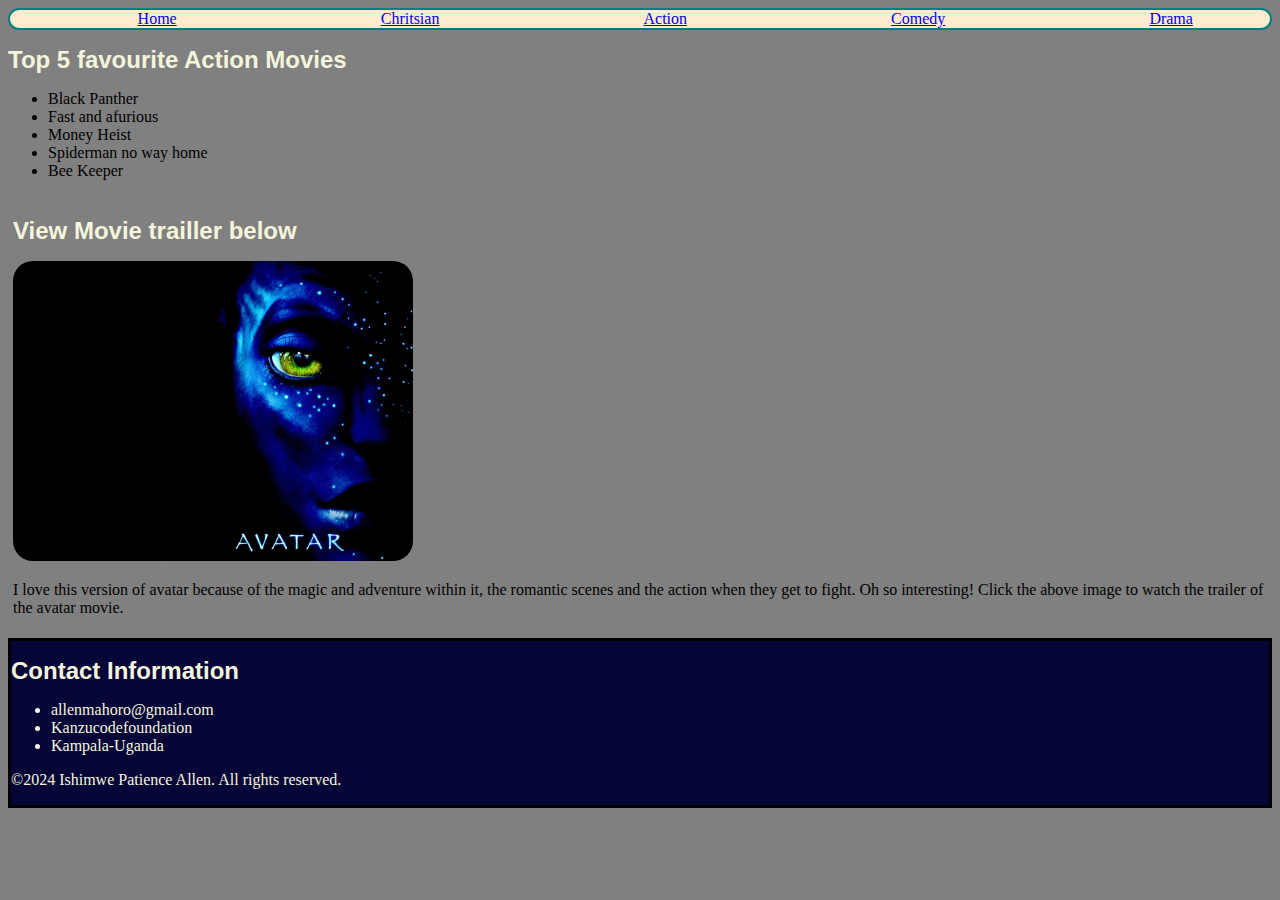
==== action.html @ e99a4db8 "adding all files" ====
<!DOCTYPE html>
<html>
    <head>
        <title>Action movies</title>
        <link rel="stylesheet" href="/styles.css">
    </head>

    <body>
        <header>
            <nav>
                <a href="/index.html">Home</a>
                <a href="/christian.html">Chritsian</a>
                <a href="/action.html">Action</a>
                <a href="/comedy.html">Comedy</a>
                <a href="/drama.html">Drama</a>
            </nav>

            <h1>Top 5 favourite Action Movies</h1>

            <ul>
                <li>Black Panther</li>
                <li>Fast and afurious</li>
                <li>Money Heist</li>
                <li>Spiderman no way home</li>
                <li>Bee Keeper</li>
               </ul> 
        </header>

        <main>
           
            <section>
                <h1>View Movie trailler below </h1>

                <a href="https://youtu.be/Valg0fAc2jk?si=fFK3ICMBJrO2VZp7" target="_blank"><img src="theavatar.jpg" alt="" width="400"></a>

                <p>
                    I love this version of avatar because of the magic and adventure within it, the romantic scenes and the action when they get to fight. Oh so interesting!
                    Click the above image to watch the trailer of the avatar movie.
                </p>
            </section>
        </main>

        <footer> 
          <h1>
            Contact Information
          </h1>

        <ul>
            <li>allenmahoro@gmail.com</li>
            <li>Kanzucodefoundation</li>
            <li>Kampala-Uganda</li>
        </ul>

        <p>&copy;2024 Ishimwe Patience Allen. All rights reserved.</p>
        </footer>
    </body>
</html>
---- styles.css ----
nav{
    border: 2px solid teal;
    background-color: blanchedalmond;
    flex: 1;
    display: flex;
    justify-content: space-around;
    gap: 50px;
    flex-direction: calc(50px);
    box-sizing: var(50px);
    border-radius: 20px;
    padding-inline-start: 4%;
   
} 

h1{
    color: rgb(2, 45, 45);
    font-size: x-large;
    font-family: "Roboto", sans-serif;
    
}

head{
    background-color:rgb(2, 45, 45);
    font-weight: bold;
}

body{
    background-color:gray;
}

footer{
    background-color:rgb(5, 5, 56) ;
    color: beige;
    border: 3px solid black;
}

h1{
    color:beige;
}

img{
    border-radius: 20px;
}



main{
    border: 5px solid transparent;
}

div{
    justify-content: center;
    display: flex;
    gap: 3%;
}

/*Tablets*/
@media(min-width:481px) and(max-width:768px){
    

}

/*for mobile phone*/
@media(max-width:480px){

}
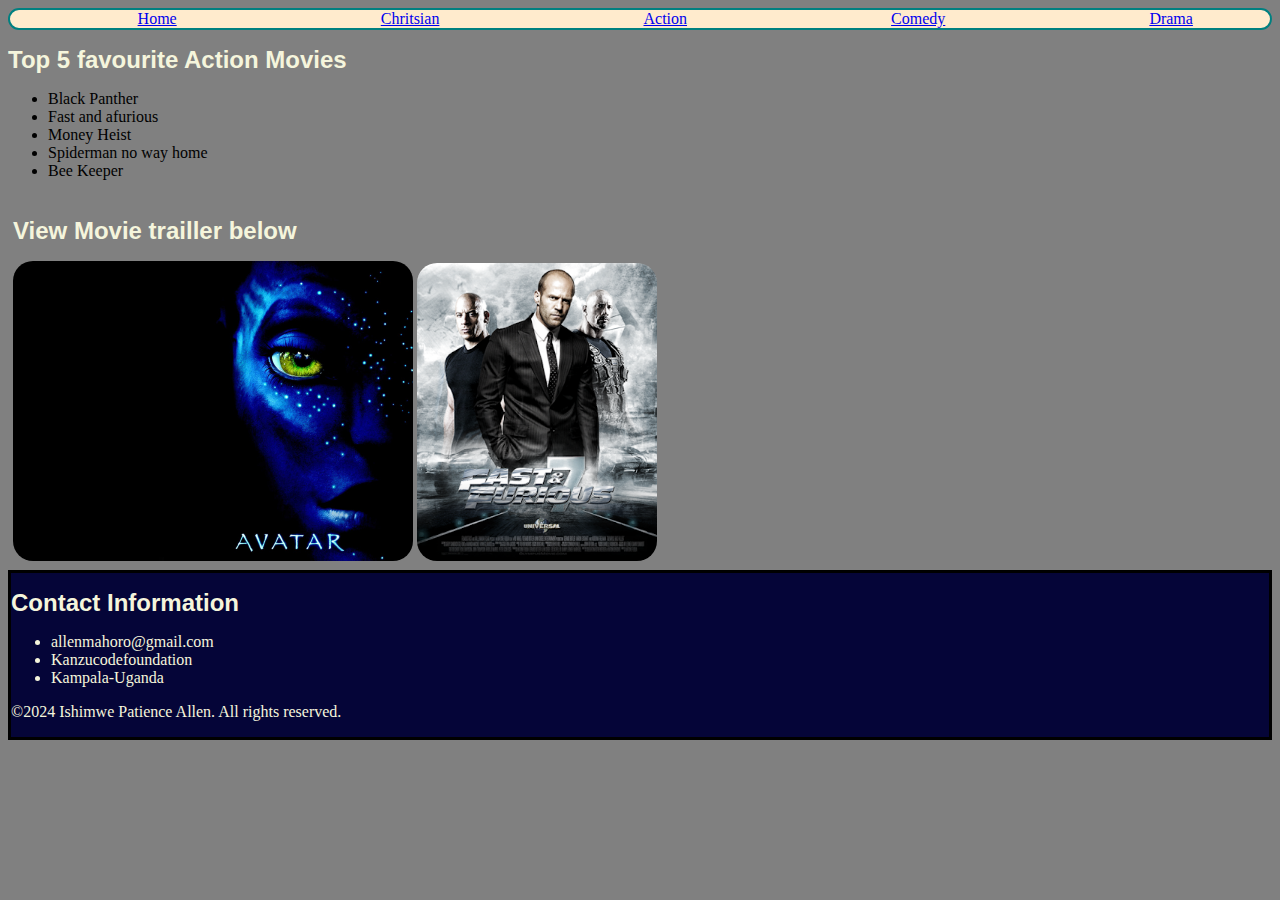
==== commit 3414768c: "commiting files" ====
--- a/action.html
+++ b/action.html
@@ -33,10 +33,7 @@
 
                 <a href="https://youtu.be/Valg0fAc2jk?si=fFK3ICMBJrO2VZp7" target="_blank"><img src="theavatar.jpg" alt="" width="400"></a>
 
-                <p>
-                    I love this version of avatar because of the magic and adventure within it, the romantic scenes and the action when they get to fight. Oh so interesting!
-                    Click the above image to watch the trailer of the avatar movie.
-                </p>
+                <a href="" target="_blank"><img src="fastfurious.png" alt="" width="240"></a>
             </section>
         </main>
 
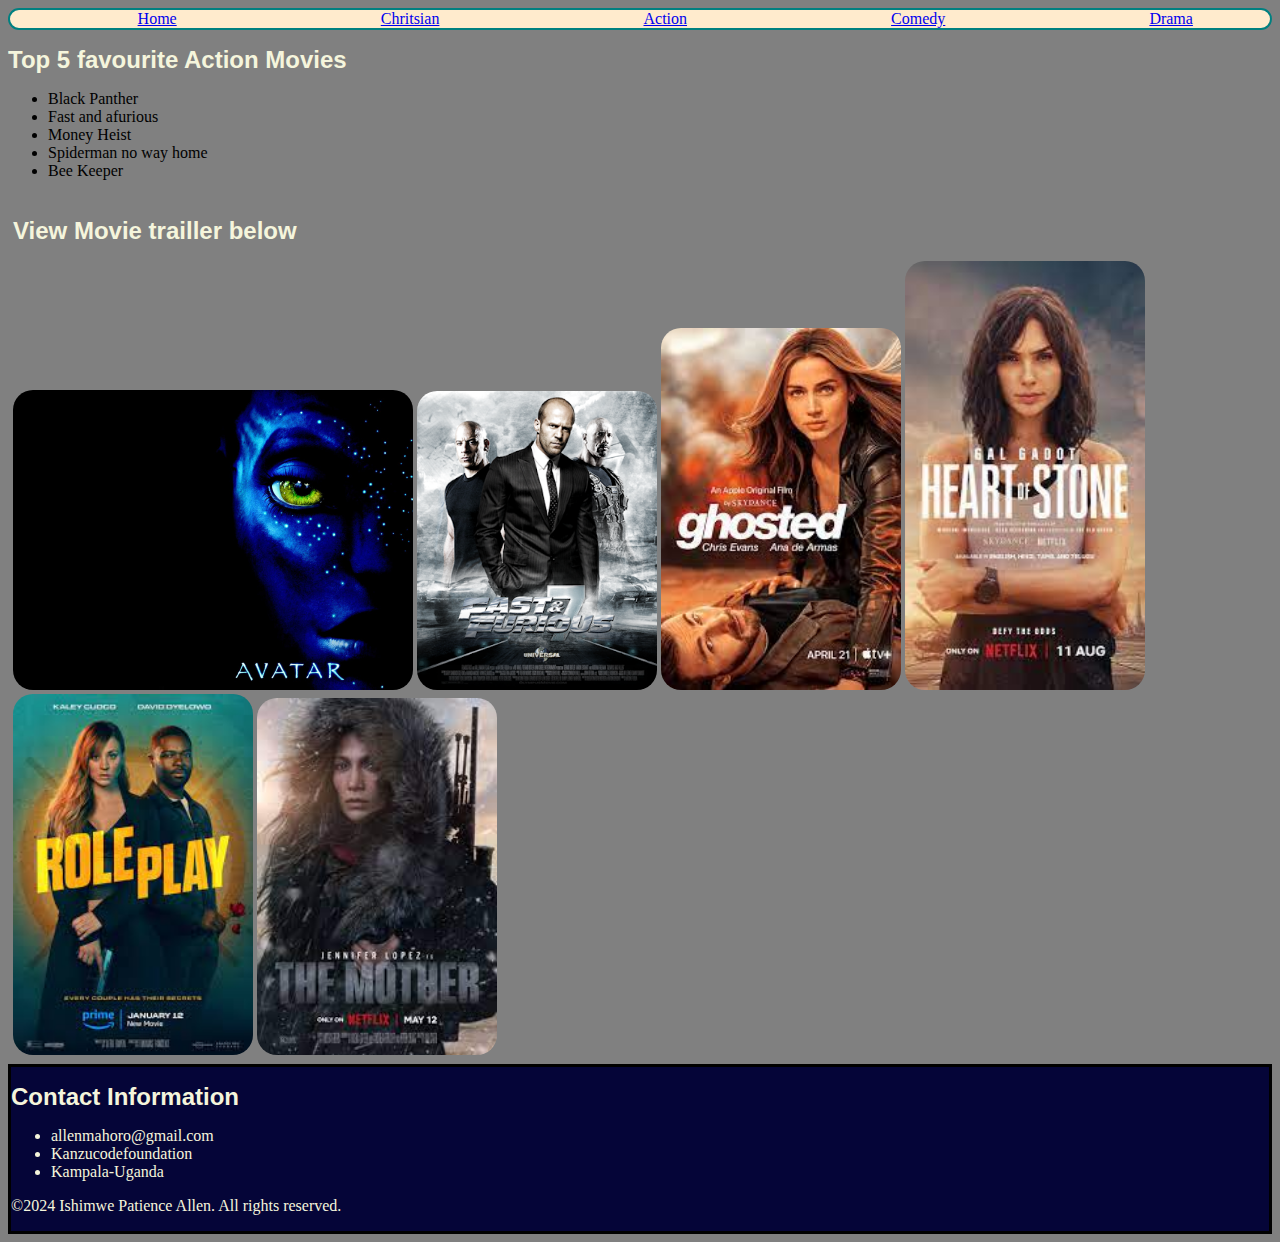
==== commit 7a9dca28: "commit files" ====
--- a/action.html
+++ b/action.html
@@ -31,9 +31,17 @@
             <section>
                 <h1>View Movie trailler below </h1>
 
-                <a href="https://youtu.be/Valg0fAc2jk?si=fFK3ICMBJrO2VZp7" target="_blank"><img src="theavatar.jpg" alt="" width="400"></a>
+                <a href="https://youtu.be/Valg0fAc2jk?si=fFK3ICMBJrO2VZp7" target="_blank"><img src="theavatar.jpg" alt="avatar trailler" width="400"></a>
 
-                <a href="" target="_blank"><img src="fastfurious.png" alt="" width="240"></a>
+                <a href="" target="_blank"><img src="fastfurious.png" alt="fast and furious trailler" width="240"></a>
+
+                <a href="" target="_blank"><img src="ghosted.jpg" alt="ghosted trailler" width="240"></a>
+
+                <a href="" target="_blank"><img src="heartofstone.jpg" alt="movie trailler" width="240"></a>
+
+                <a href="" target="_blank"><img src="roleplay.jpg" alt="movie trailler" width="240"></a>
+
+                <a href="" target="_blank"><img src="themother.jpg" alt="movie trailler" width="240"></a>
             </section>
         </main>
 
